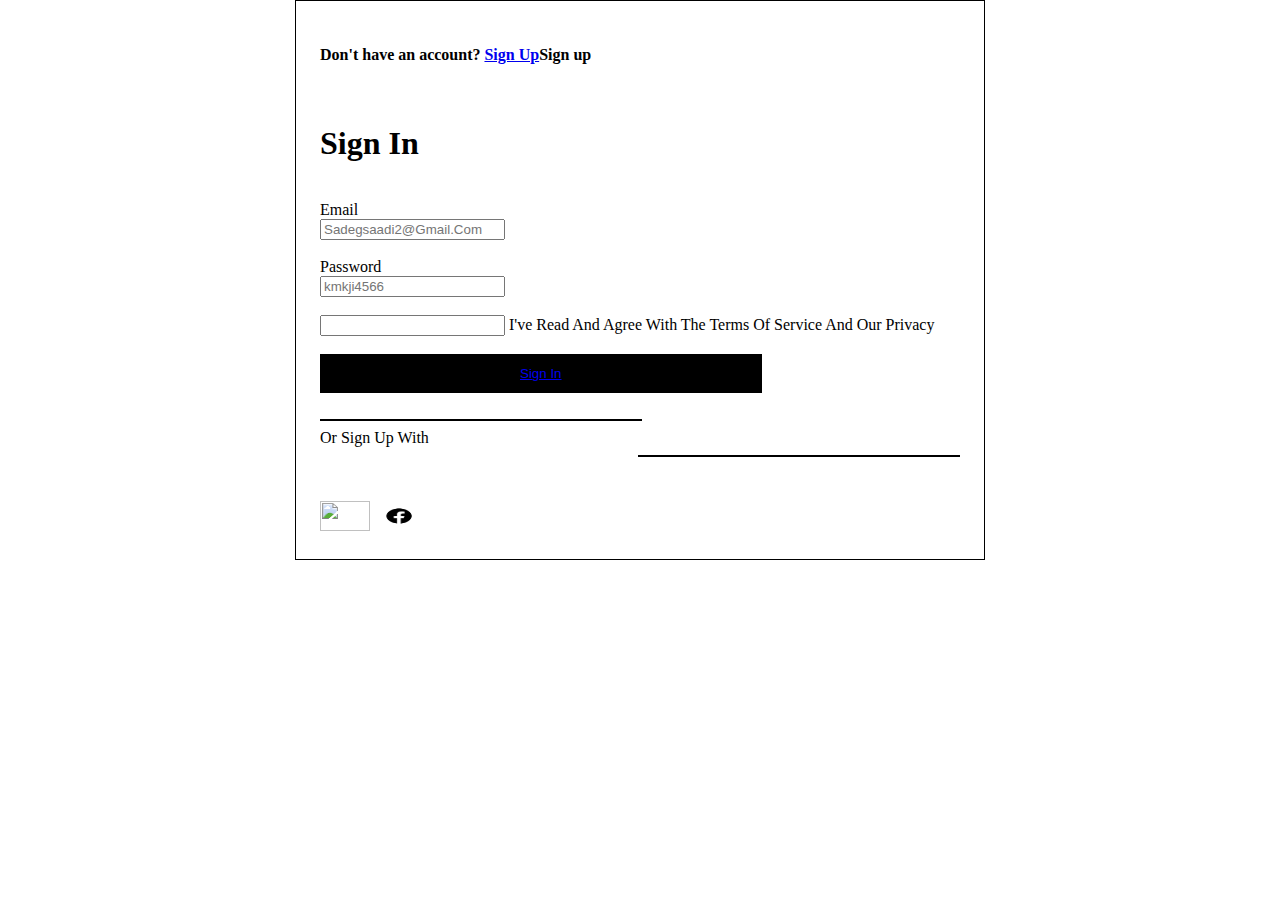
==== index.html @ 25296cf8 "add files" ====
<!DOCTYPE html>
<html lang="en">
<head>
    <meta charset="UTF-8">
    <meta name="viewport" content="width=device-width, initial-scale=1.0">
    <title>Sign In</title>
    
</head>
<style>#form{border: solid 1px;
    margin:0 auto;
    width: 50%;
    padding: 24px;

}
.input{
padding: 14px 12px;
border: radius 50%;
border: solid 1px;
width: 80%;

}
button{
padding: 12px 200px;
border: none 1px;
background-color: black;
color: white;
}
</style>
<Body id="form">
    <form>
<h4>Don't have an account? <a href="forms.html">Sign Up</a><b>Sign up</b></h4>
<br/>
<h1>Sign In</h1>
<br/>
<label for="email">Email</label>
<br/>
<input style="email" type="email" placeholder="Sadegsaadi2@Gmail.Com" required/>
<br/>
<br/>
<label for="Password">Password</label>
<br/>
<input style="password" type="password" placeholder="kmkji4566" required/>
<br/>
<br/>
<input 
style="checkbox"/> I've Read And Agree With The Terms Of Service And Our Privacy
<label for="html"></label>
<br/>
<br/>
<button type="signin"><a href="table.html">Sign In</a></button>
<br/>
<br/>
<hr style=" color:black;
width:50% ; margin-left: 0; border: solid 1px"/> Or Sign Up With<hr style="color: black; width: 50%; margin-right: 0;border: solid 1px;">
<br/>
<br/>
<img
src="https://static-00.iconduck.com/assets.00/google-logo-icon-503x512-d3y72ufg.png"
height="30"; width="50" margin="50%"/>
<img
src="[data-uri]"
height="30"; width="50" margin="50%"/>

</form>
    
</body>
</html>
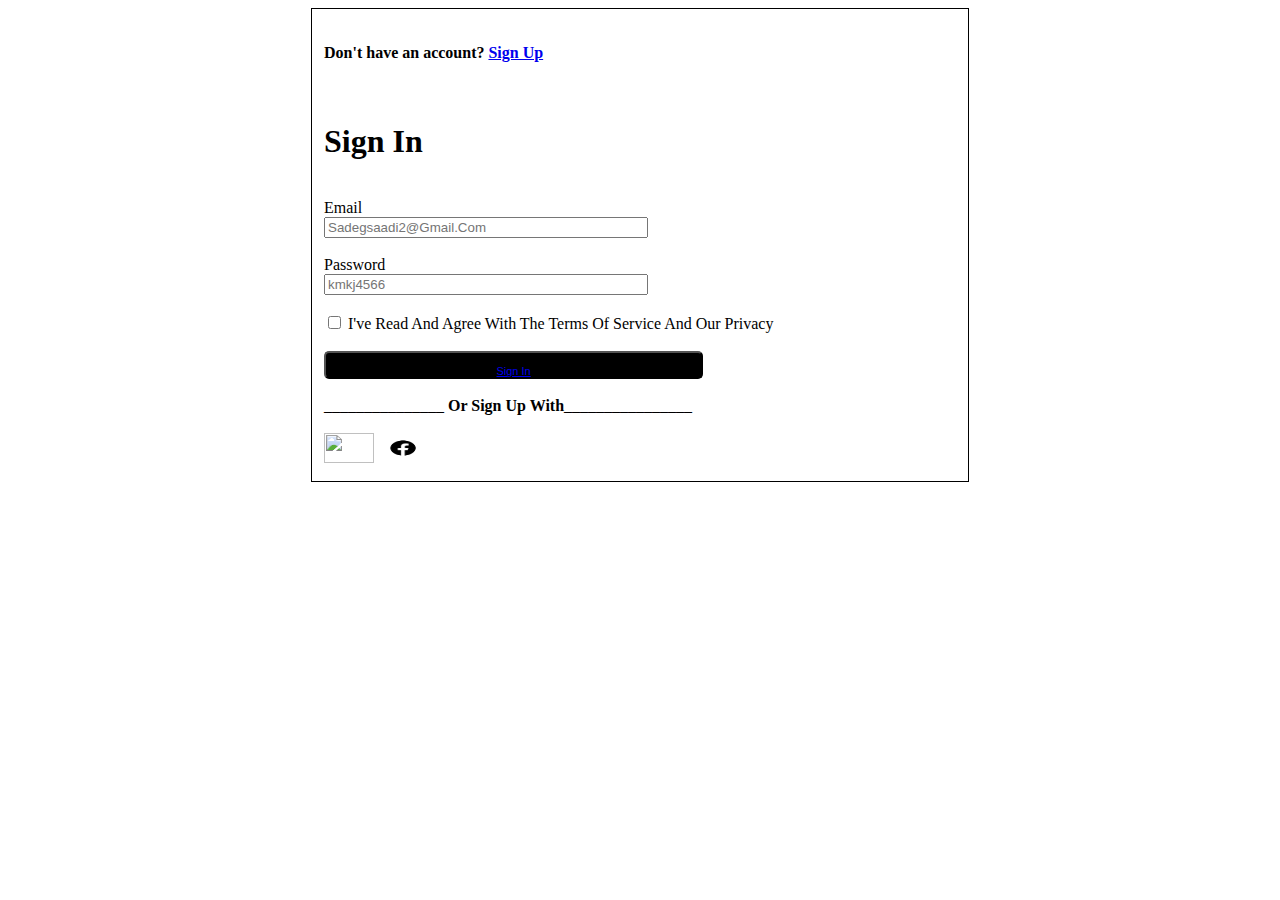
==== commit a631215d: "add files" ====
--- a/index.html
+++ b/index.html
@@ -4,64 +4,38 @@
     <meta charset="UTF-8">
     <meta name="viewport" content="width=device-width, initial-scale=1.0">
     <title>Sign In</title>
-    
+    <link rel="stylesheet" href="style.css">
 </head>
-<style>#form{border: solid 1px;
-    margin:0 auto;
-    width: 50%;
-    padding: 24px;
-
-}
-.input{
-padding: 14px 12px;
-border: radius 50%;
-border: solid 1px;
-width: 80%;
-
-}
-button{
-padding: 12px 200px;
-border: none 1px;
-background-color: black;
-color: white;
-}
-</style>
-<Body id="form">
-    <form>
-<h4>Don't have an account? <a href="forms.html">Sign Up</a><b>Sign up</b></h4>
+<Body>
+ <div id="container">
+<h4>Don't have an account? <a href="forms.html"><b>Sign Up</b></a></h4>
 <br/>
 <h1>Sign In</h1>
 <br/>
 <label for="email">Email</label>
 <br/>
-<input style="email" type="email" placeholder="Sadegsaadi2@Gmail.Com" required/>
+<input type="email" class="input" placeholder="Sadegsaadi2@Gmail.Com">
 <br/>
 <br/>
 <label for="Password">Password</label>
 <br/>
-<input style="password" type="password" placeholder="kmkji4566" required/>
+<input  type="password" placeholder="kmkj4566" class="input">
 <br/>
 <br/>
-<input 
-style="checkbox"/> I've Read And Agree With The Terms Of Service And Our Privacy
+<input type="checkbox"/> I've Read And Agree With The Terms Of Service And Our Privacy
 <label for="html"></label>
 <br/>
 <br/>
 <button type="signin"><a href="table.html">Sign In</a></button>
 <br/>
 <br/>
-<hr style=" color:black;
-width:50% ; margin-left: 0; border: solid 1px"/> Or Sign Up With<hr style="color: black; width: 50%; margin-right: 0;border: solid 1px;">
+_______________<b> Or Sign Up With</b>________________
 <br/>
 <br/>
-<img
-src="https://static-00.iconduck.com/assets.00/google-logo-icon-503x512-d3y72ufg.png"
-height="30"; width="50" margin="50%"/>
+<img src="https://static-00.iconduck.com/assets.00/google-logo-icon-503x512-d3y72ufg.png"height="30" width="50"/>
 <img
 src="[data-uri]"
-height="30"; width="50" margin="50%"/>
-
-</form>
-    
+height="30" width="50"/>
+</div>
 </body>
 </html>--- a/style.css
+++ b/style.css
@@ -0,0 +1,36 @@
+#container{border: solid 1px;
+    margin: auto;
+    padding: 14px 12px;
+    width: 50%;
+}
+button {color:aliceblue;
+    background: black;
+    display: inline-block;
+    padding: 12px;
+    width: 60%;
+    height: 3px;
+    text-align: center;
+    border:solid1px;
+    border-radius:5px; 
+    font-size:11px; 
+  }
+  .input{
+border: solid1px;
+width: 50%
+  }
+  table th, td {
+    width: 50%;
+    height: 4px;
+    border: 1px solid;
+    margin: auto;
+    text-align: center;
+    padding: 15px;
+
+    }
+    image{
+        display: flex;
+        gap: 25px;
+        width: 22%;
+    }
+
+  